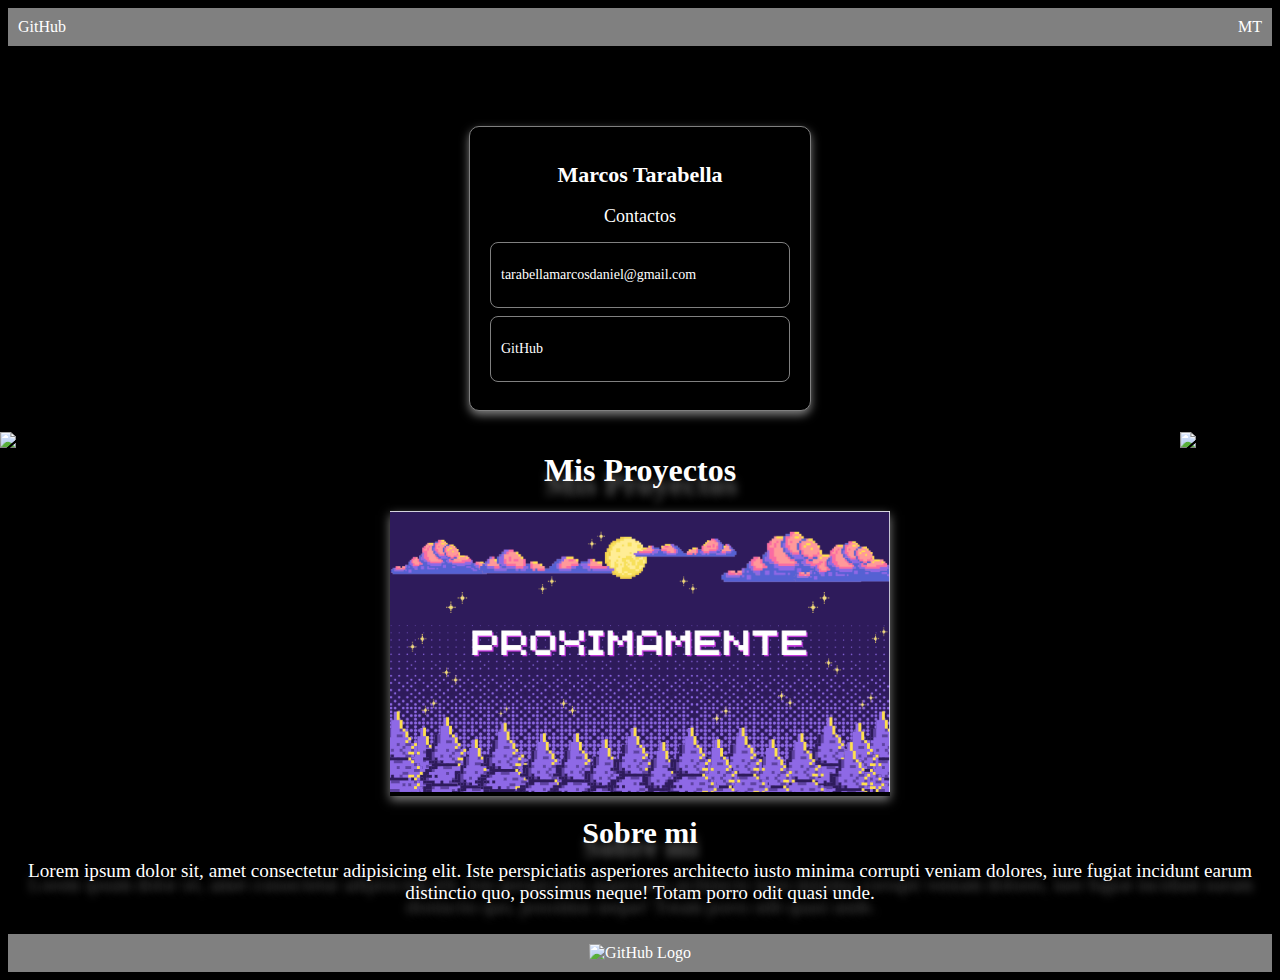
==== index.html @ e01d3e77 "index afuera" ====
<!DOCTYPE html>
<html lang="es">
<head>
    <meta charset="UTF-8">
    <meta name="viewport" content="width=device-width, initial-scale=1.0">
    <link rel="stylesheet" href="./assets/css/styles.css">
    <title>Document</title>
</head>
<body>

<header>
    <nav>
        <div class="barra">
            <div>
                <a href="https://github.com/Marcos-Tarabella" class="colorDelLink" target="_blank">GitHub</a>
            </div>
            <div class="logotipo">MT</div>
        </div>   
    </nav>
</header>

<section>
    <div class="contacto">
        <div>
            <h1 class="nombre">Marcos Tarabella</h1>
            <p class="contacts">Contactos</p>
        </div>
        <div class="item">
          <p class="correo">tarabellamarcosdaniel@gmail.com</p>
         
        </div>
        <div class="item">
          <p class="github"><a  href="https://github.com/Marcos-Tarabella" class="links" target="_blank">GitHub</a></p>
          
        </div>
      </div>
</section>

<main>
        <h1 class="misproyectos">Mis Proyectos</h1>
        <div class="contenedor">
            <div class="items">
                <a href="https://github.com/Marcos-Tarabella" target="_blank">
                    <img class="proyectoimg" src="/img/proximamente.PNG" alt="imagen">
                </a>     
            </div>   
        </div>
</main>
<section>
<h1 class="sobremi">Sobre mi</h1>
<p class="descripcion">Lorem ipsum dolor sit, amet consectetur adipisicing elit. Iste perspiciatis asperiores architecto iusto minima corrupti veniam dolores, iure fugiat incidunt earum distinctio quo, possimus neque! Totam porro odit quasi unde.</p>
</section>



 <img src="https://i.pinimg.com/originals/20/ca/1f/20ca1f0e58cc4a589c5ad9801508ab01.gif" alt="Hatsune Miku Bailando" class="left-gif">
 <img src="https://i.pinimg.com/originals/20/ca/1f/20ca1f0e58cc4a589c5ad9801508ab01.gif" alt="Hatsune Miku Bailando" class="right-gif">


<footer>
    <a href="https://github.com/Marcos-Tarabella" target="_blank">
        <img src="https://upload.wikimedia.org/wikipedia/commons/thumb/9/91/Octicons-mark-github.svg/1024px-Octicons-mark-github.svg.png" alt="GitHub Logo">
      </a>
</footer>
</body>
</html>
---- assets/css/styles.css ----
body{
    background-color: black;
}
.barra{
    background-color:grey;
    padding: 10px;
    display: flex;
    justify-content: space-between;
    align-items: center;
}

.colorDelLink{
    color: white;
    text-decoration: none;
}

.logotipo {
    font-size: bold;
    color: white;
}

.contacto {
    background: black;
    padding: 20px;
    border-radius: 10px;
    box-shadow: 0 4px 10px grey;
    text-align: center;
    width: 300px;
    color: white;
    border: 1px solid grey;
    margin: 80px auto 0;
}

.nombre {
    font-size: 22px;
}

.contacts {
    font-size: 18px;
    color: white;
    margin-bottom: 15px;
}

.item {
    display: flex;
    align-items: center;
    justify-content: flex-start;
    background:black;
    padding: 10px;
    border-radius: 8px;
    margin: 8px 0;
    border: 1px solid grey;
    gap: 12px;
    transition: 0.3s;
}

.item:hover {
    background: grey;
}

.correo, .github {
    font-size: 14px;
}

.links {
    text-decoration: none;
    color: white;
    display: flex;
    align-items: center;
    justify-content: flex-start;
}




.misproyectos{
    color: white;
    text-align: center;
    padding-top: 20px;
    text-shadow:1px 14px 8px rgba(128, 128, 128, 0.7);
}

.contenedor {
    display: flex;
    justify-content: center; 
    align-items: center;  
               
}

.items{
    align-items: center;
    box-shadow: 0 4px 10px grey;   
}

.proyectoimg {
    width: 500px;
    transition: transform 0.5s ease; 
}

.proyectoimg:hover {
    transform: scale(1.05); 
}

.sobremi{
    color: white;
    text-align: center;
    padding-top: 20px;
    text-shadow:1px 14px 8px rgba(128, 128, 128, 0.7);
    font-size:30px;
    margin: 0;
}

.descripcion{
    color: white;
    padding: 10px;
    text-align: center;
    text-shadow:1px 14px 8px rgba(128, 128, 128, 0.7);
    font-size:larger;
    margin: 0;
}


footer {
    background-color: grey;
    color: white;
    padding: 10px ;
    width: 100%;
    box-sizing: border-box;
    text-align: center;
    margin-top: 20px; 
  }

  footer a {
    color: white;
    text-decoration: none;
  }

  footer img {
    width: 30px; 
    height: auto;
  }


  .left-gif {
    position: fixed;
    top: 50%;
    left: 0;
    transform: translateY(-50%);
    z-index: 10; 
    width: 100px; 
  }

  
  .right-gif {
    position: fixed;
    top: 50%;
    right: 0;
    transform: translateY(-50%);
    z-index: 10;
    width: 100px;
  }
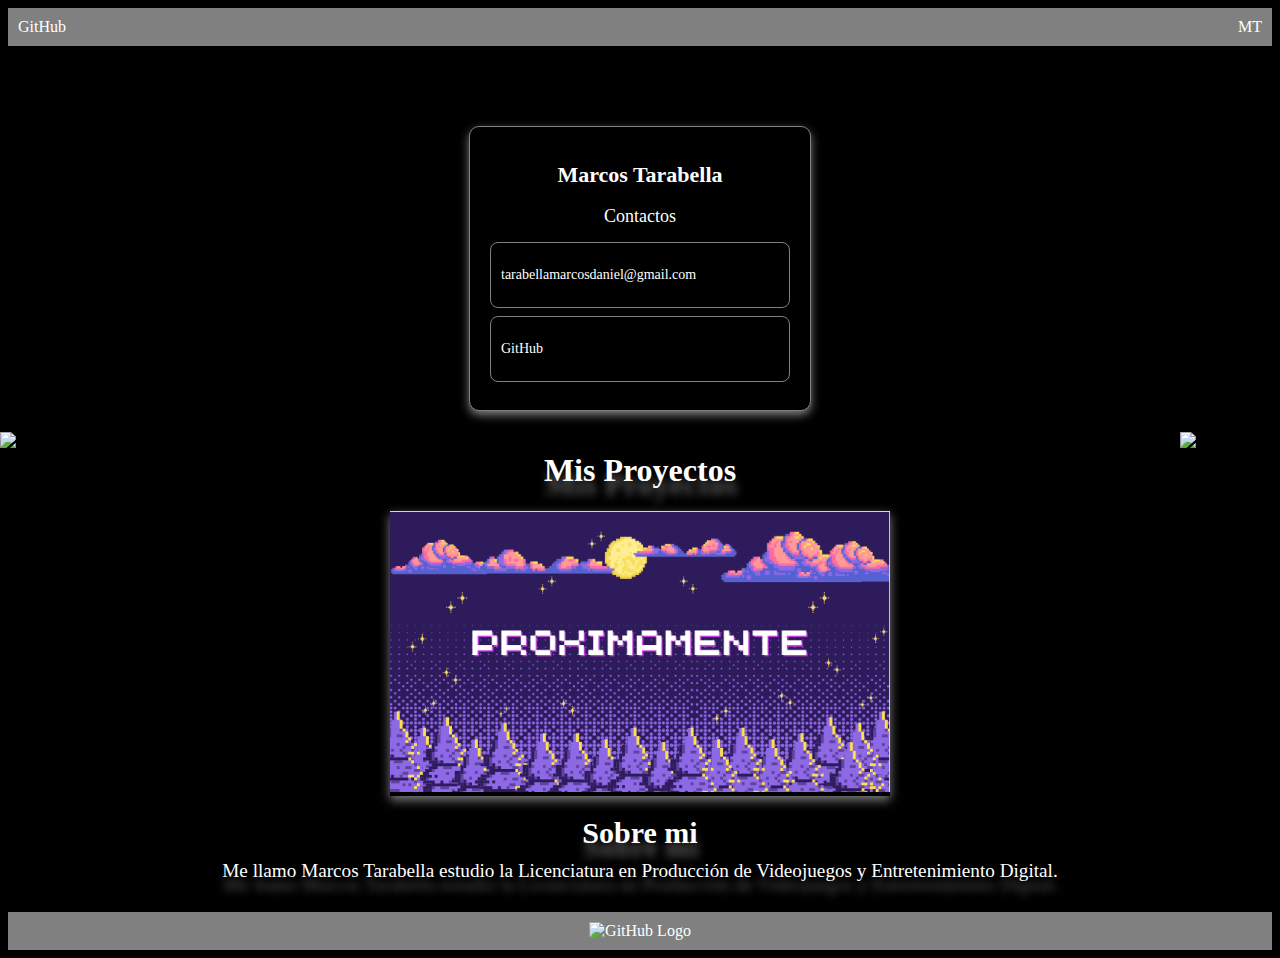
==== commit 30efb513: "Sobre mi" ====
--- a/index.html
+++ b/index.html
@@ -4,7 +4,7 @@
     <meta charset="UTF-8">
     <meta name="viewport" content="width=device-width, initial-scale=1.0">
     <link rel="stylesheet" href="./assets/css/styles.css">
-    <title>Document</title>
+    <title>Marcos Tarabella</title>
 </head>
 <body>
 
@@ -41,14 +41,14 @@
         <div class="contenedor">
             <div class="items">
                 <a href="https://github.com/Marcos-Tarabella" target="_blank">
-                    <img class="proyectoimg" src="/img/proximamente.PNG" alt="imagen">
+                    <img class="proyectoimg" src="./img/proximamente.PNG" alt="imagen">
                 </a>     
             </div>   
         </div>
 </main>
 <section>
 <h1 class="sobremi">Sobre mi</h1>
-<p class="descripcion">Lorem ipsum dolor sit, amet consectetur adipisicing elit. Iste perspiciatis asperiores architecto iusto minima corrupti veniam dolores, iure fugiat incidunt earum distinctio quo, possimus neque! Totam porro odit quasi unde.</p>
+<p class="descripcion">Me llamo Marcos Tarabella estudio la Licenciatura en Producción de Videojuegos y Entretenimiento Digital.</p>
 </section>
 
 
